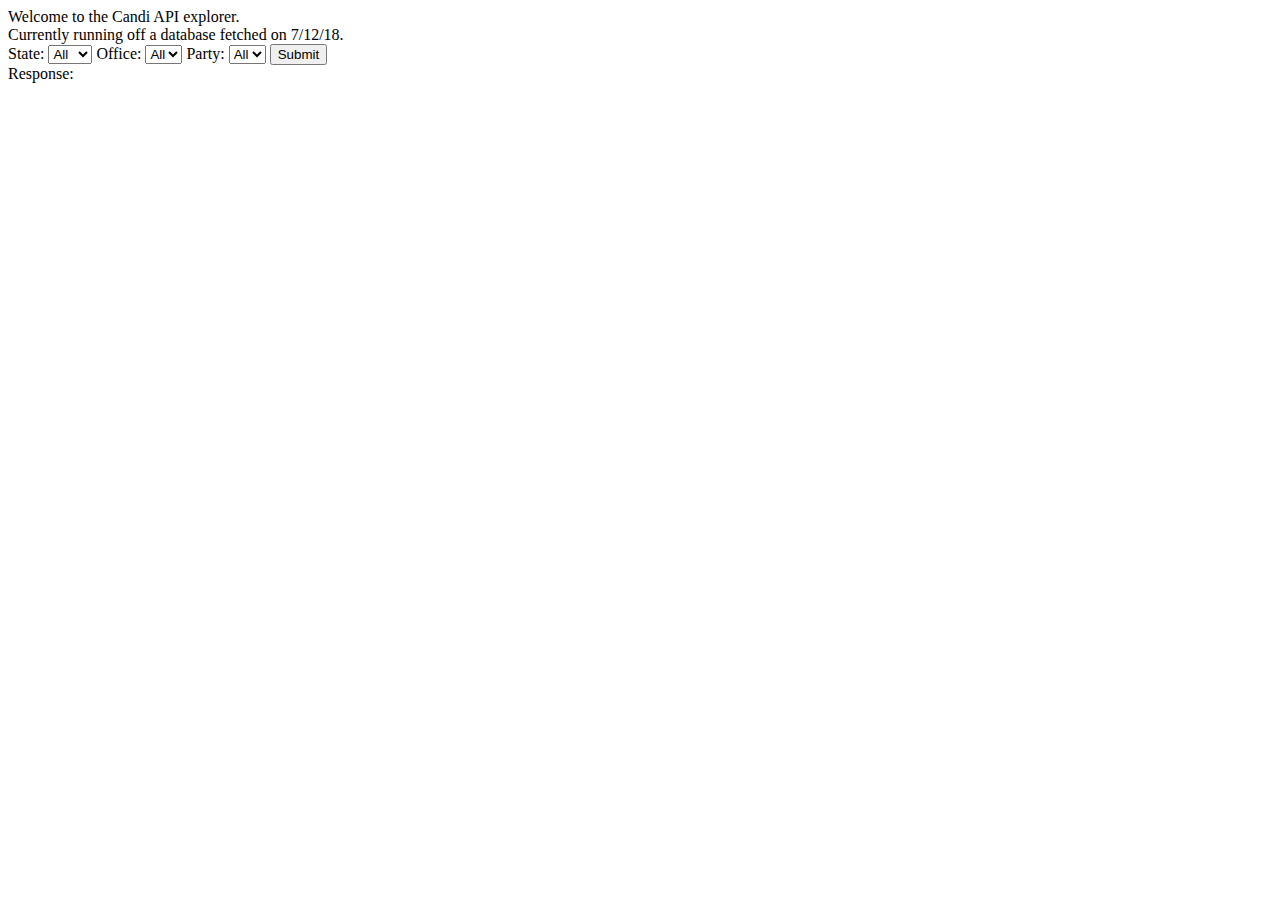
==== src/web/templates/index.html @ e16edd91 "Added API explorer page" ====
<!DOCTYPE html>
<html lang='en'>
    <head>
        <title>
            Candi API
        </title>
    </head>
    <body>
        <div id = 'header'>
            Welcome to the Candi API explorer.
        </div>
        <div id = 'database-info'>
            Currently running off a database fetched on 7/12/18.
        </div>
        <div id = 'explorer'>
            <form id = 'explorer--form' onsubmit = 'updateData()'>
                State:
                <select name = 'state' form = 'explorer--form' onchange = 'updateSelects()'>
                    <option value = 'ALL'>All</option>
                    <option value = 'KS'>KS</option>
                    <option value = 'MO'>MO</option>
                </select>
                Office:
                <select name = 'office' form = 'explorer--form'>
                    <option value = 'ALL'>All</option>
                </select>
                Party:
                <select name = 'party' form = 'explorer--form'>
                    <option value = 'ALL'>All</option>
                </select>
                <input type = 'submit'>
            </form>
        </div>
        <div id = 'data--header'>
            Response:
        </div>
        <div id = 'data'>

        </div>
    </body>
</html>

<script
  src="https://code.jquery.com/jquery-3.3.1.js"
  integrity="sha256-2Kok7MbOyxpgUVvAk/HJ2jigOSYS2auK4Pfzbm7uH60="
  crossorigin="anonymous"></script>

<script>

$('#explorer--form').submit((e) => {
    e.preventDefault();
})

const updateSelects = () => {
    updateOfficeSelect();
    updatePartySelect();
}

const updateOfficeSelect = () => {
    state = $('select[name="state"]').val();
    $.get('/api/office/', {state: state}, (offices) => {
        $('select[name="office"]').children().remove();
        $('select[name="office"]').append($('<option>', {value: 'ALL'}).text('All'));
        offices.forEach((office) => {
            $('select[name="office"]').append($('<option>', {value: office}).text(office));
        })
    })
}

const updatePartySelect = () => {
    state = $('select[name="state"]').val();
    $.get('/api/party/', {state: state}, (parties) => {
        $('select[name="party"]').children().remove();
        $('select[name="party"]').append($('<option>', {value: 'ALL'}).text('All'));
        parties.forEach((party) => {
            $('select[name="party"]').append($('<option>', {value: party}).text(party));
        })
    })
}

const updateData = () => {
    state = $('select[name="state"]').val();
    office = $('select[name="office"]').val();
    party = $('select[name="party"]').val();

    $.get('/api/candidate/', {state: state, office: office, party: party}, (data) => {
        $('#data').text(JSON.stringify(data));
    })
}

// Initialize
updateOfficeSelect();
updatePartySelect();
</script>
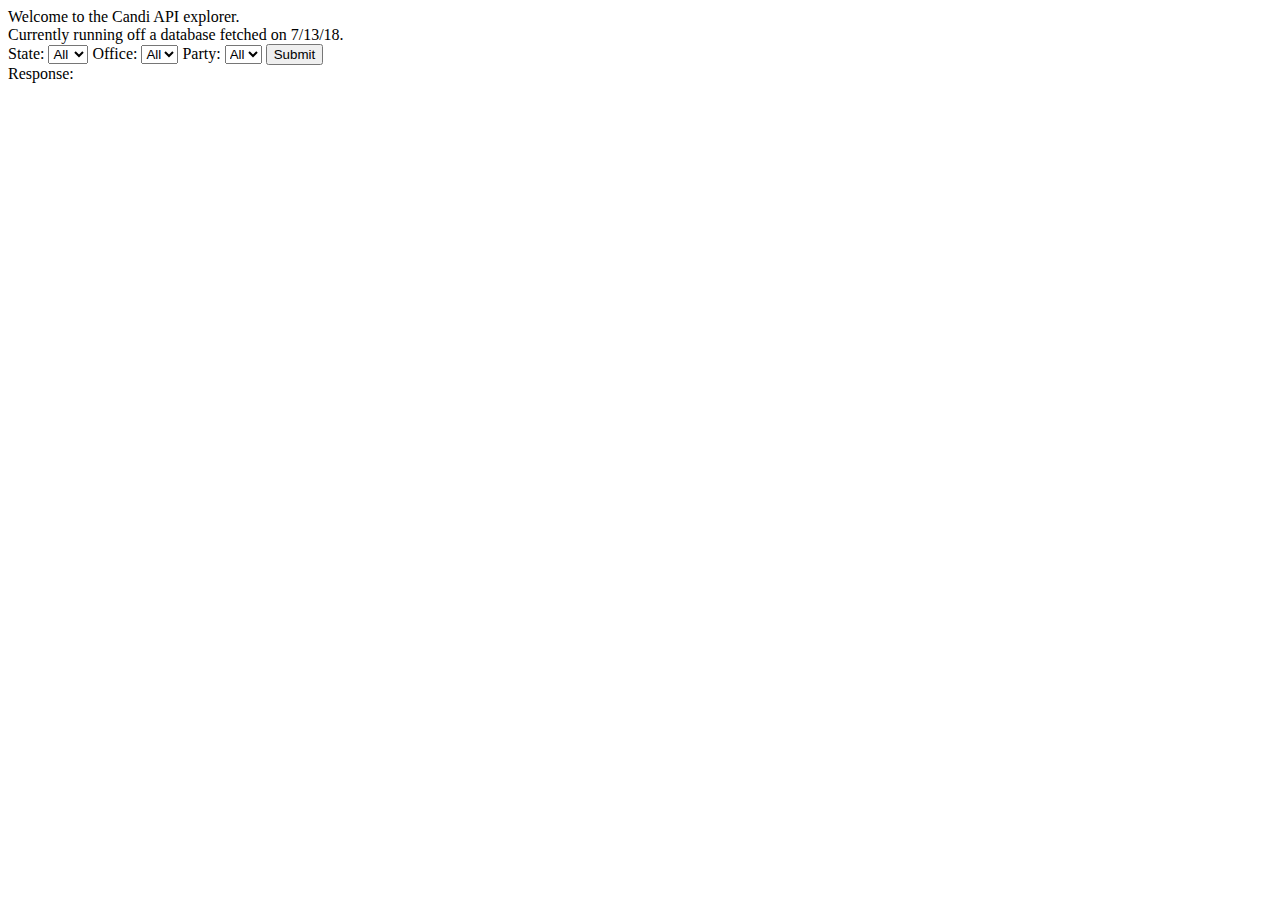
==== commit dde57e9d: "Updated app for IA" ====
--- a/src/web/templates/index.html
+++ b/src/web/templates/index.html
@@ -10,7 +10,7 @@
             Welcome to the Candi API explorer.
         </div>
         <div id = 'database-info'>
-            Currently running off a database fetched on 7/12/18.
+            Currently running off a database fetched on 7/13/18.
         </div>
         <div id = 'explorer'>
             <form id = 'explorer--form' onsubmit = 'updateData()'>
@@ -18,7 +18,7 @@
                 <select name = 'state' form = 'explorer--form' onchange = 'updateSelects()'>
                     <option value = 'ALL'>All</option>
                     <option value = 'KS'>KS</option>
-                    <option value = 'MO'>MO</option>
+                    <option value = 'IA'>IA</option>
                 </select>
                 Office:
                 <select name = 'office' form = 'explorer--form'>
@@ -58,7 +58,7 @@
 
 const updateOfficeSelect = () => {
     state = $('select[name="state"]').val();
-    $.get('/api/office/', {state: state}, (offices) => {
+    $.get('api/office/', {state: state}, (offices) => {
         $('select[name="office"]').children().remove();
         $('select[name="office"]').append($('<option>', {value: 'ALL'}).text('All'));
         offices.forEach((office) => {
@@ -69,7 +69,7 @@
 
 const updatePartySelect = () => {
     state = $('select[name="state"]').val();
-    $.get('/api/party/', {state: state}, (parties) => {
+    $.get('api/party/', {state: state}, (parties) => {
         $('select[name="party"]').children().remove();
         $('select[name="party"]').append($('<option>', {value: 'ALL'}).text('All'));
         parties.forEach((party) => {
@@ -83,7 +83,7 @@
     office = $('select[name="office"]').val();
     party = $('select[name="party"]').val();
 
-    $.get('/api/candidate/', {state: state, office: office, party: party}, (data) => {
+    $.get('api/candidate/', {state: state, office: office, party: party}, (data) => {
         $('#data').text(JSON.stringify(data));
     })
 }
@@ -91,4 +91,4 @@
 // Initialize
 updateOfficeSelect();
 updatePartySelect();
-</script>+</script>
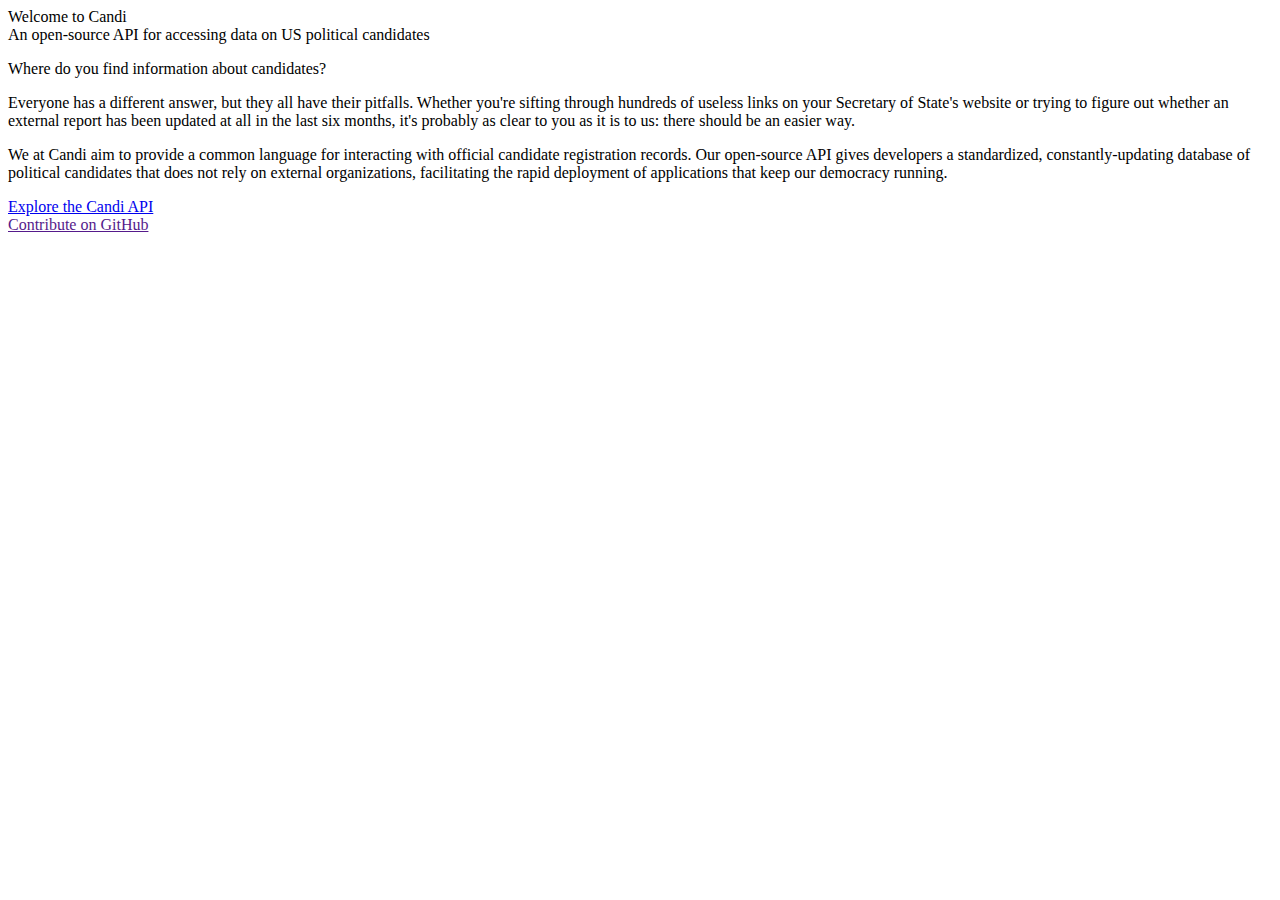
==== commit 51d828a3: "Updated webapp styling and organization" ====
--- a/src/web/templates/index.html
+++ b/src/web/templates/index.html
@@ -1,94 +1,33 @@
 <!DOCTYPE html>
 <html lang='en'>
     <head>
-        <title>
-            Candi API
-        </title>
+        <title>Candi API</title>
+        <link rel = 'stylesheet' href='https://fonts.googleapis.com/css?family=Roboto:700'>
+        <link rel = 'stylesheet' type = 'text/css' href = 'static/css/common.css'>
+        <link rel = 'stylesheet' type = 'text/css' href = 'static/css/index.css'>
+        <script src = 'https://code.jquery.com/jquery-3.3.1.js' integrity = 'sha256-2Kok7MbOyxpgUVvAk/HJ2jigOSYS2auK4Pfzbm7uH60=' crossorigin = 'anonymous'></script>
     </head>
     <body>
-        <div id = 'header'>
-            Welcome to the Candi API explorer.
+        <div id = 'header' class = 'centered-text dark-blue-text'>
+            <div id = 'header--welcome' class = 'large-text'>
+                Welcome to <span class = 'light-blue-text'>Candi</span>
+            </div>
+            <div id = 'header--tagline' class = 'small-text'>
+                An open-source API for accessing data on US political candidates
+            </div>
         </div>
-        <div id = 'database-info'>
-            Currently running off a database fetched on 7/13/18.
+        <div id = 'description' class = 'centered-text dark-blue-text extra-small-text'>
+            <p>Where do you find information about candidates?</p>
+            <p>Everyone has a different answer, but they all have their pitfalls. Whether you're sifting through hundreds of useless links on your Secretary of State's website or trying to figure out whether an external report has been updated at all in the last six months, it's probably as clear to you as it is to us: there should be an easier way.</p>
+            <p>We at Candi aim to provide a common language for interacting with official candidate registration records. Our open-source API gives developers a standardized, constantly-updating database of political candidates that does not rely on external organizations, facilitating the rapid deployment of applications that keep our democracy running.</p>
         </div>
-        <div id = 'explorer'>
-            <form id = 'explorer--form' onsubmit = 'updateData()'>
-                State:
-                <select name = 'state' form = 'explorer--form' onchange = 'updateSelects()'>
-                    <option value = 'ALL'>All</option>
-                    <option value = 'KS'>KS</option>
-                    <option value = 'IA'>IA</option>
-                </select>
-                Office:
-                <select name = 'office' form = 'explorer--form'>
-                    <option value = 'ALL'>All</option>
-                </select>
-                Party:
-                <select name = 'party' form = 'explorer--form'>
-                    <option value = 'ALL'>All</option>
-                </select>
-                <input type = 'submit'>
-            </form>
-        </div>
-        <div id = 'data--header'>
-            Response:
-        </div>
-        <div id = 'data'>
-
+        <div id = 'navigation' class = 'centered-text dark-blue-text small-text'>
+            <div id = 'navigation--explorer' class = 'navigation--column'>
+                <a href = 'explorer' class = 'light-blue-text'>Explore the Candi API</a>
+            </div>
+            <div id = 'navigation--github' class = 'navigation--column'>
+                <a href = '' class = 'light-blue-text'>Contribute on GitHub</a>
+            </div>
         </div>
     </body>
-</html>
-
-<script
-  src="https://code.jquery.com/jquery-3.3.1.js"
-  integrity="sha256-2Kok7MbOyxpgUVvAk/HJ2jigOSYS2auK4Pfzbm7uH60="
-  crossorigin="anonymous"></script>
-
-<script>
-
-$('#explorer--form').submit((e) => {
-    e.preventDefault();
-})
-
-const updateSelects = () => {
-    updateOfficeSelect();
-    updatePartySelect();
-}
-
-const updateOfficeSelect = () => {
-    state = $('select[name="state"]').val();
-    $.get('api/office/', {state: state}, (offices) => {
-        $('select[name="office"]').children().remove();
-        $('select[name="office"]').append($('<option>', {value: 'ALL'}).text('All'));
-        offices.forEach((office) => {
-            $('select[name="office"]').append($('<option>', {value: office}).text(office));
-        })
-    })
-}
-
-const updatePartySelect = () => {
-    state = $('select[name="state"]').val();
-    $.get('api/party/', {state: state}, (parties) => {
-        $('select[name="party"]').children().remove();
-        $('select[name="party"]').append($('<option>', {value: 'ALL'}).text('All'));
-        parties.forEach((party) => {
-            $('select[name="party"]').append($('<option>', {value: party}).text(party));
-        })
-    })
-}
-
-const updateData = () => {
-    state = $('select[name="state"]').val();
-    office = $('select[name="office"]').val();
-    party = $('select[name="party"]').val();
-
-    $.get('api/candidate/', {state: state, office: office, party: party}, (data) => {
-        $('#data').text(JSON.stringify(data));
-    })
-}
-
-// Initialize
-updateOfficeSelect();
-updatePartySelect();
-</script>
+</html>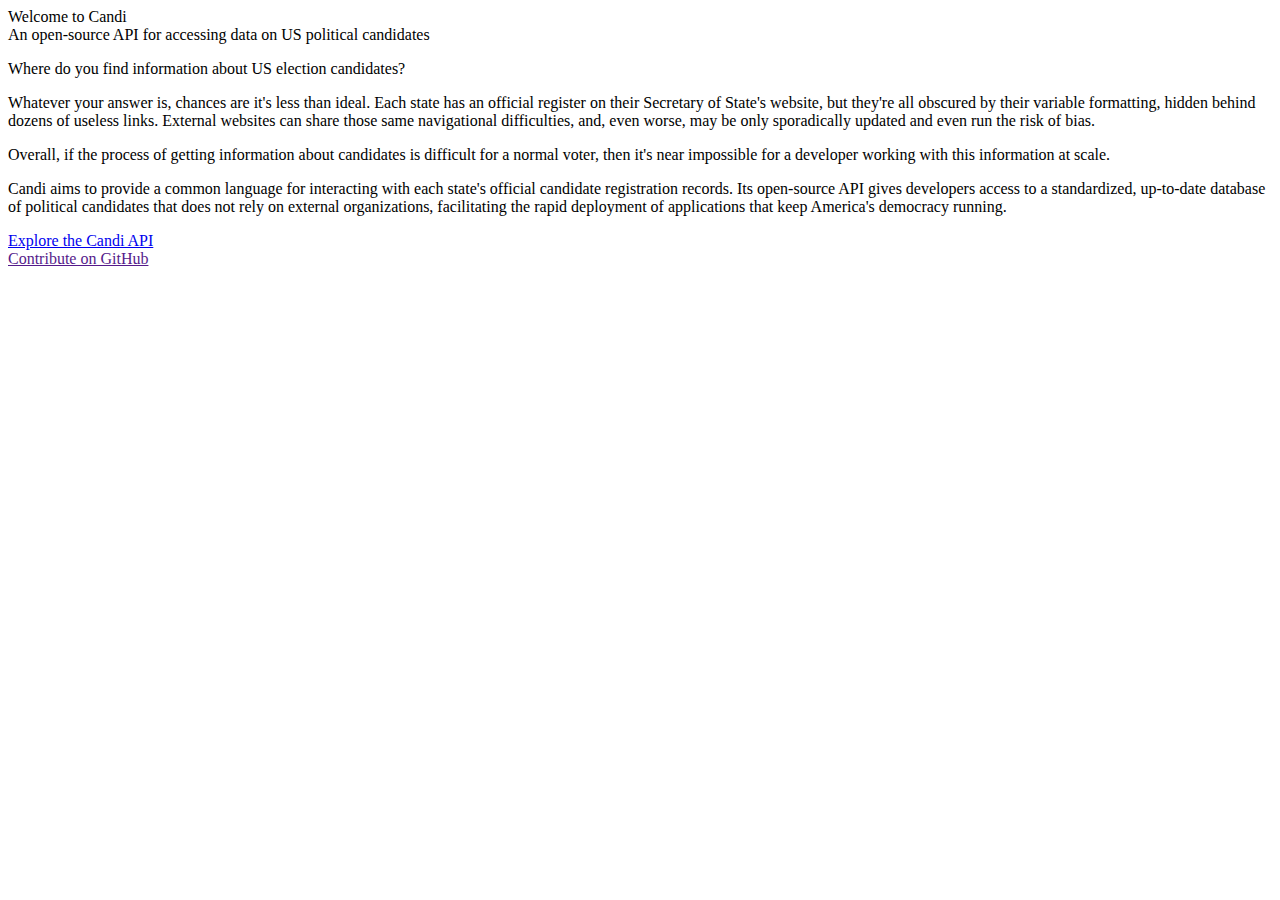
==== commit d90e72f5: "Updated the webapp index with new intro from the readme" ====
--- a/src/web/templates/index.html
+++ b/src/web/templates/index.html
@@ -17,9 +17,10 @@
             </div>
         </div>
         <div id = 'description' class = 'centered-text dark-blue-text extra-small-text'>
-            <p>Where do you find information about candidates?</p>
-            <p>Everyone has a different answer, but they all have their pitfalls. Whether you're sifting through hundreds of useless links on your Secretary of State's website or trying to figure out whether an external report has been updated at all in the last six months, it's probably as clear to you as it is to us: there should be an easier way.</p>
-            <p>We at Candi aim to provide a common language for interacting with official candidate registration records. Our open-source API gives developers a standardized, constantly-updating database of political candidates that does not rely on external organizations, facilitating the rapid deployment of applications that keep our democracy running.</p>
+            <p>Where do you find information about US election candidates?</p>
+            <p>Whatever your answer is, chances are it's less than ideal. Each state has an official register on their Secretary of State's website, but they're all obscured by their variable formatting, hidden behind dozens of useless links. External websites can share those same navigational difficulties, and, even worse, may be only sporadically updated and even run the risk of bias.</p>
+            <p>Overall, if the process of getting information about candidates is difficult for a normal voter, then it's near impossible for a developer working with this information at scale.</p>
+            <p>Candi aims to provide a common language for interacting with each state's official candidate registration records. Its open-source API gives developers access to a standardized, up-to-date database of political candidates that does not rely on external organizations, facilitating the rapid deployment of applications that keep America's democracy running.</p>
         </div>
         <div id = 'navigation' class = 'centered-text dark-blue-text small-text'>
             <div id = 'navigation--explorer' class = 'navigation--column'>
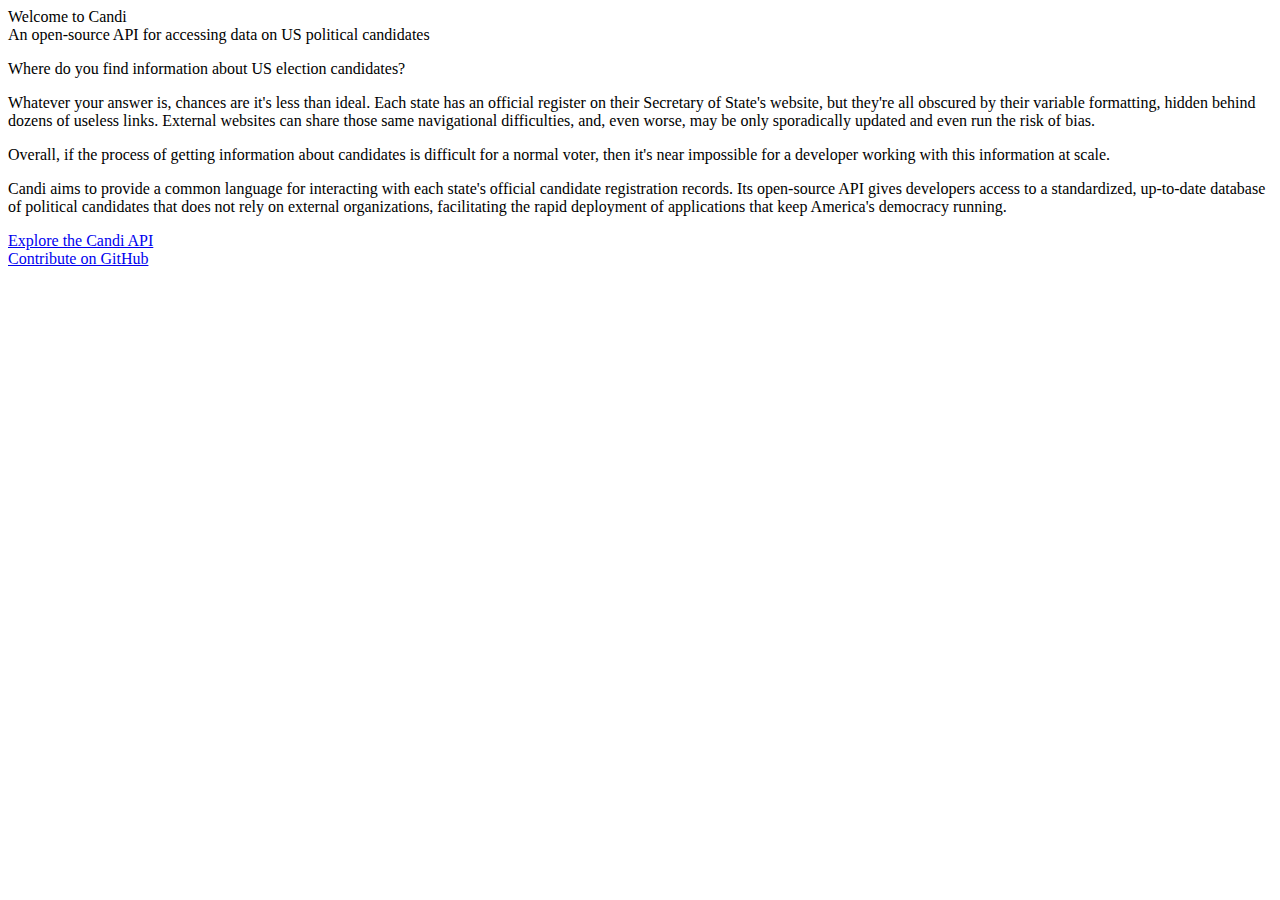
==== commit f2202f46: "Added github link to index" ====
--- a/src/web/templates/index.html
+++ b/src/web/templates/index.html
@@ -27,7 +27,7 @@
                 <a href = 'explorer' class = 'light-blue-text'>Explore the Candi API</a>
             </div>
             <div id = 'navigation--github' class = 'navigation--column'>
-                <a href = '' class = 'light-blue-text'>Contribute on GitHub</a>
+                <a href = 'https://github.com/sgh304/Candi' class = 'light-blue-text'>Contribute on GitHub</a>
             </div>
         </div>
     </body>
